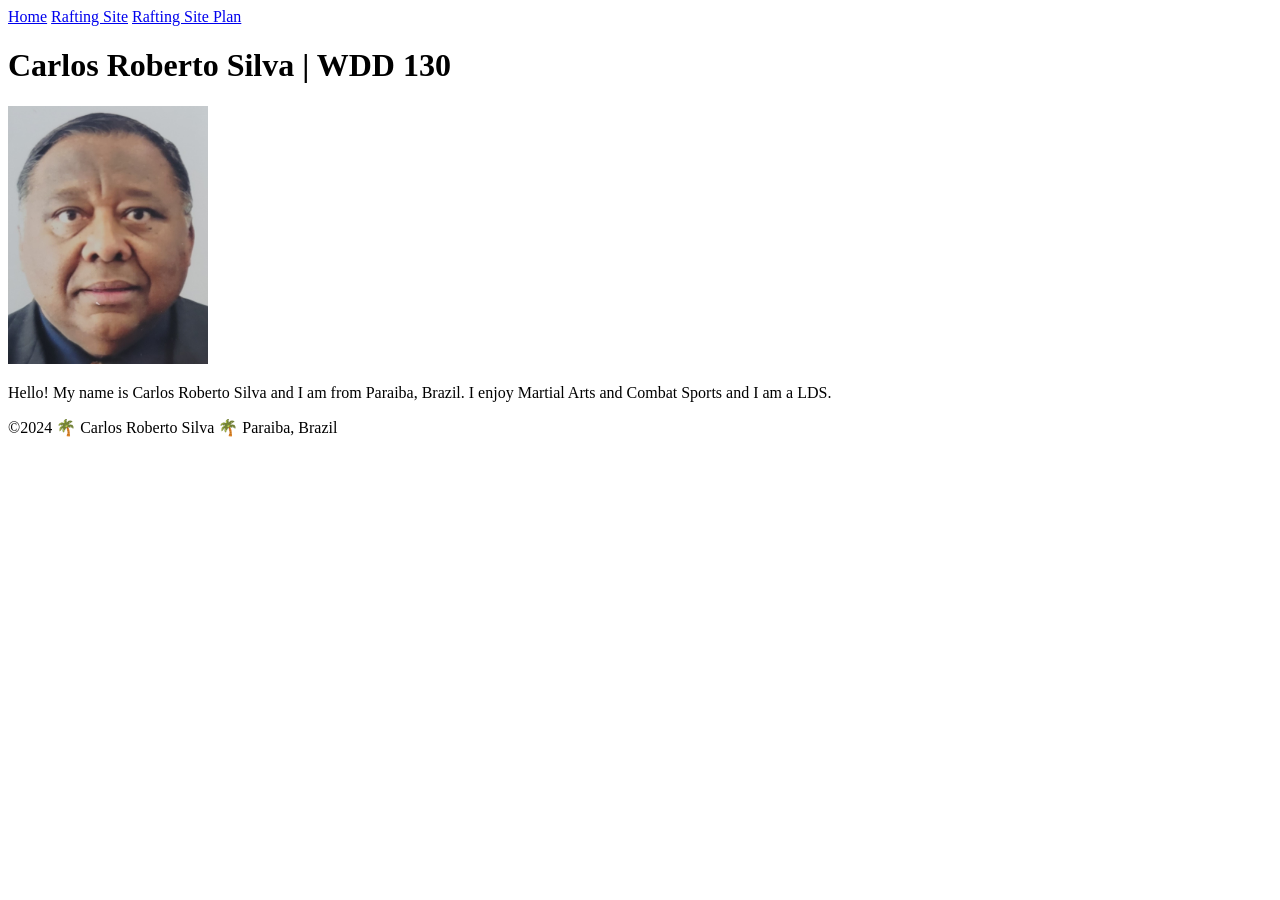
==== index.html @ 159e4e1e "My assignment" ====
<!DOCTYPE html>
<html lang="en-US">
  <head>
    <meta charset="utf-8">
    <meta name="viewport" content="width=device-width,initial-scale=1.0">
    <title>Xavier Rodriquez | WDD 130</title>
  </head>
  <body>
    <header>
      <nav>
        <a href="#">Home</a>
        <a href="wwr/">Rafting Site</a>
        <a href="wwr/site-plan-rafting.html">Rafting Site Plan</a>
      </nav>
    </header>
    <main>
      <h1>Carlos Roberto Silva | WDD 130</h1>
      <img src="images/profile.jpg" alt="Hello, my name is Carlos Roberto Silva" width="200">
      <p>Hello! My name is Carlos Roberto Silva and I am from Paraiba, Brazil. I enjoy Martial Arts and Combat Sports and I am a LDS. </p>
    </main>
    <footer>
      <p>©️2024 🌴 Carlos Roberto Silva 🌴 Paraiba, Brazil</p>
    </footer>
  </body>
</html>
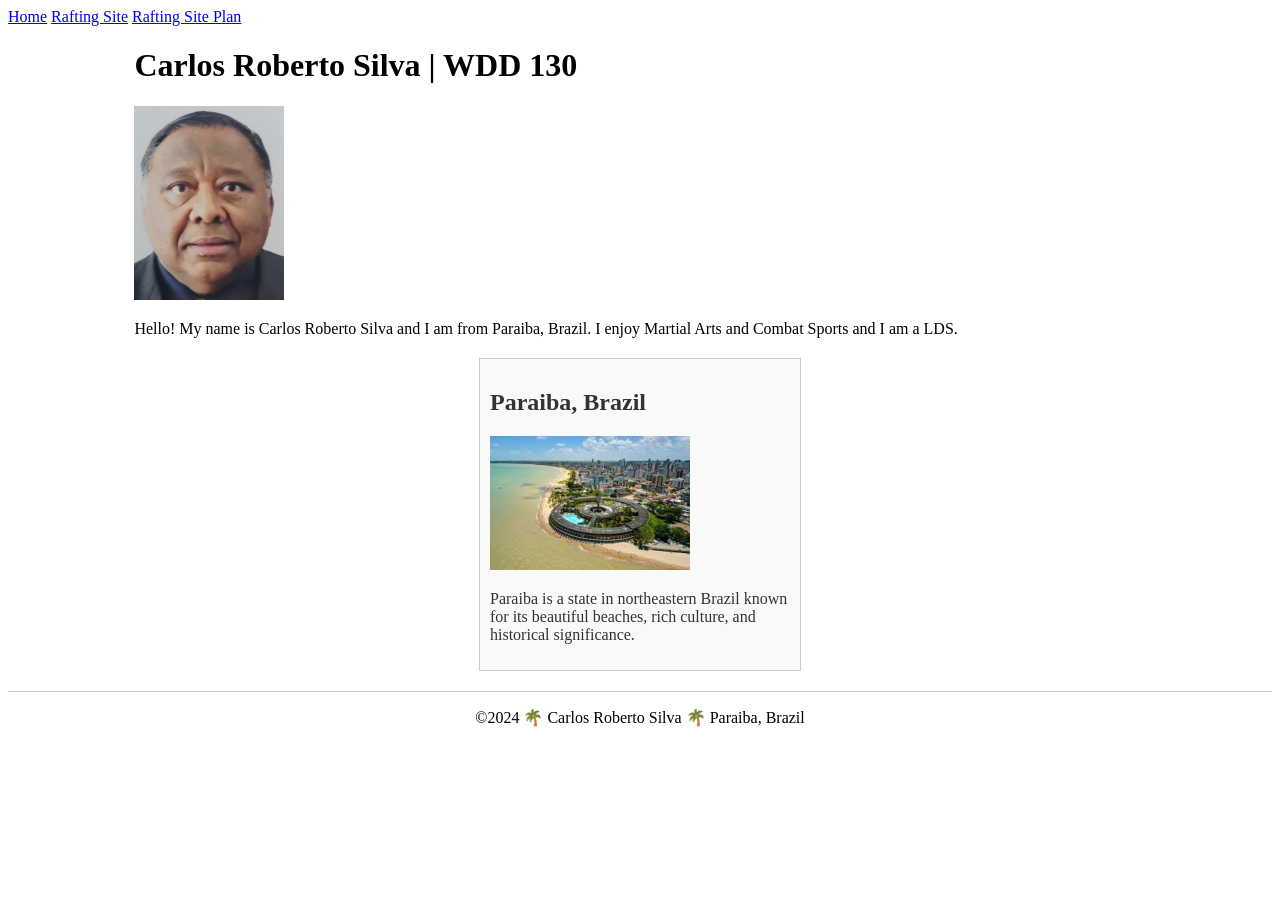
==== commit 877600f5: "Try #3" ====
--- a/index.html
+++ b/index.html
@@ -1,26 +1,69 @@
-
 <!DOCTYPE html>
 <html lang="en-US">
-  <head>
+<head>
     <meta charset="utf-8">
     <meta name="viewport" content="width=device-width,initial-scale=1.0">
-    <title>Xavier Rodriquez | WDD 130</title>
-  </head>
-  <body>
+    <title>Carlos Roberto Silva | WDD 130</title>
+    <meta name="description" content="Carlos Roberto Silva's home page for WDD 130, showcasing web development projects and personal interests.">
+    <meta name="author" content="Carlos Roberto Silva">
+    <style>
+        /* Add your existing styles here */
+
+        main {
+            width: 80%; /* Example width, adjust as needed */
+            margin: 0 auto;
+        }
+
+        aside {
+            width: 300px; /* Example width, adjust as needed */
+            margin: 20px auto;
+            border: 1px solid #ccc;
+            padding: 10px;
+            background-color: #f9f9f9; /* Adjust background color as needed */
+            color: #333; /* Ensure good contrast with background */
+        }
+
+        aside img {
+            width: 200px;
+            height: auto;
+        }
+
+        main img {
+            width: 150px;
+            height: auto;
+        }
+
+        p {
+            padding: 0;
+        }
+
+        footer {
+            margin-top: 20px;
+            border-top: 1px solid #ccc;
+            text-align: center;
+        }
+    </style>
+</head>
+<body>
     <header>
-      <nav>
-        <a href="#">Home</a>
-        <a href="wwr/">Rafting Site</a>
-        <a href="wwr/site-plan-rafting.html">Rafting Site Plan</a>
-      </nav>
+        <nav>
+            <a href="#">Home</a>
+            <a href="wwr/">Rafting Site</a>
+            <a href="wwr/site-plan-rafting.html">Rafting Site Plan</a>
+        </nav>
     </header>
     <main>
-      <h1>Carlos Roberto Silva | WDD 130</h1>
-      <img src="images/profile.jpg" alt="Hello, my name is Carlos Roberto Silva" width="200">
-      <p>Hello! My name is Carlos Roberto Silva and I am from Paraiba, Brazil. I enjoy Martial Arts and Combat Sports and I am a LDS. </p>
+        <h1>Carlos Roberto Silva | WDD 130</h1>
+        <img src="images/profile.jpg" alt="Hello, my name is Carlos Roberto Silva">
+        <p>Hello! My name is Carlos Roberto Silva and I am from Paraiba, Brazil. I enjoy Martial Arts and Combat Sports and I am a LDS.</p>
     </main>
+    <aside>
+        <h2>Paraiba, Brazil</h2>
+        <img src="images/paraiba.jpg" alt="Image representing Paraiba, Brazil">
+        <p>Paraiba is a state in northeastern Brazil known for its beautiful beaches, rich culture, and historical significance.</p>
+    </aside>
     <footer>
-      <p>©️2024 🌴 Carlos Roberto Silva 🌴 Paraiba, Brazil</p>
+        <p>©️2024 🌴 Carlos Roberto Silva 🌴 Paraiba, Brazil</p>
     </footer>
-  </body>
-</html>+</body>
+</html>
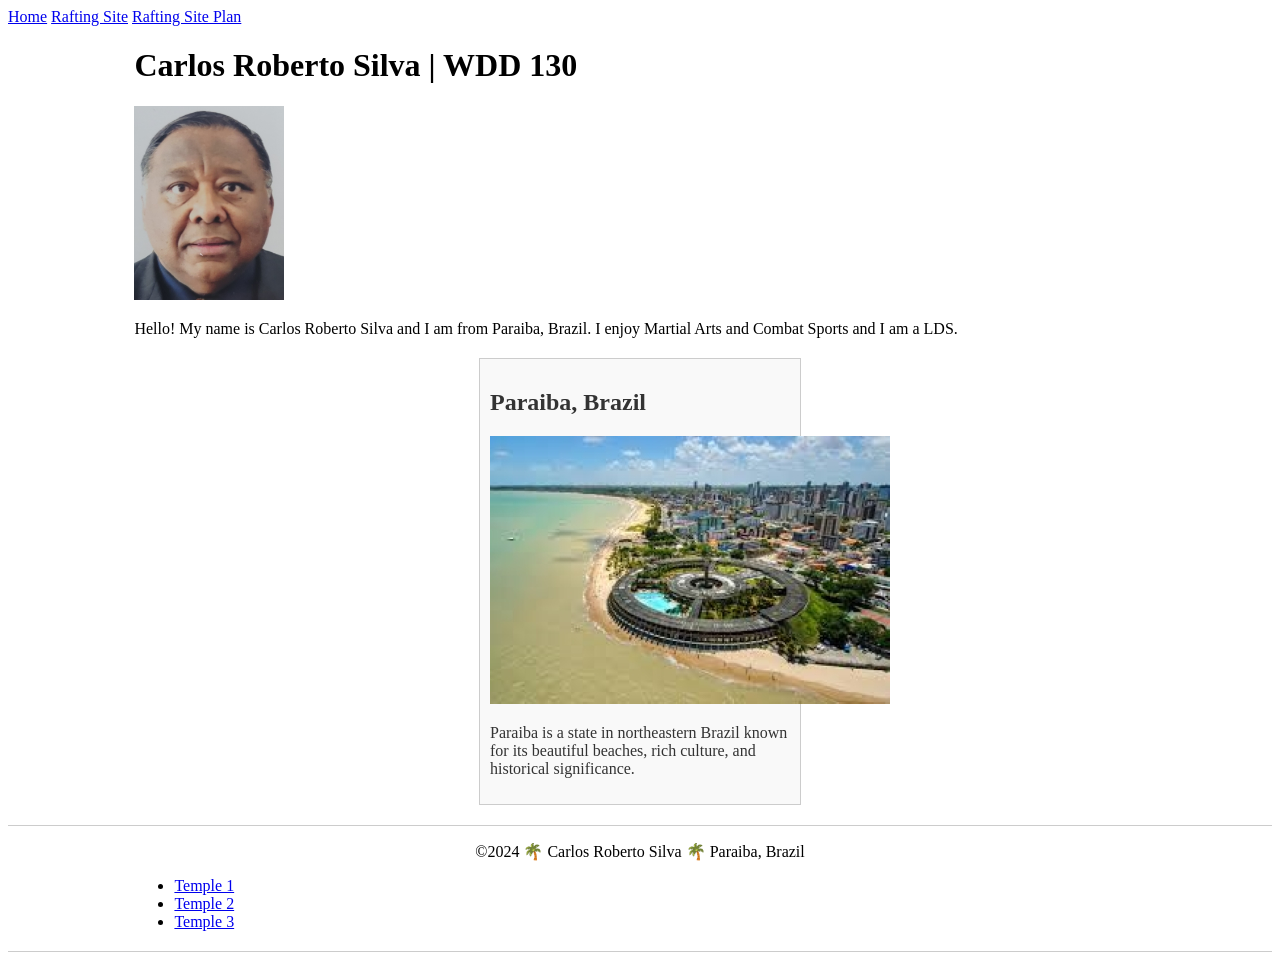
==== commit e4d949f8: "New One" ====
--- a/index.html
+++ b/index.html
@@ -23,7 +23,15 @@
             color: #333; /* Ensure good contrast with background */
         }
 
-        aside img {
+        aside img <aside class="box">
+    <img src="path/to/your/profile.jpg" alt="Profile Picture" class="profile">
+    <h2 class="location-heading">Your State/Country</h2>
+    <p>
+        <!-- Your introduction content here -->
+        Hi, I'm Carlos Silva. I'm a grand master of martial arts and I teach CTE at JFK jr. high school in Utah.
+    </p>
+</aside>
+{
             width: 200px;
             height: auto;
         }
@@ -67,3 +75,32 @@
     </footer>
 </body>
 </html>
+<!DOCTYPE html>
+<html lang="en">
+<head>
+    <meta charset="UTF-8">
+    <meta name="viewport" content="width=device-width, initial-scale=1.0">
+    <title>Your Home Page</title>
+    <link rel="stylesheet" href="styles/styles.css">
+</head>
+<body>
+    <header>
+        <!-- Header content -->
+    </header>
+    <main>
+        <!-- Main content -->
+
+        <!-- Unordered list of favorite temples -->
+        <ul class="box">
+            <li><a href="https://www.churchofjesuschrist.org/temples?lang=eng" target="_blank">Temple 1</a></li>
+            <li><a href="https://www.churchofjesuschrist.org/temples?lang=eng" target="_blank">Temple 2</a></li>
+            <li><a href="https://www.churchofjesuschrist.org/temples?lang=eng" target="_blank">Temple 3</a></li>
+        </ul>
+    </main>
+    <footer>
+        <!-- Footer content -->
+    </footer>
+</body>
+<!-- Last modified: 2024-07-18 -->
+</html>
+
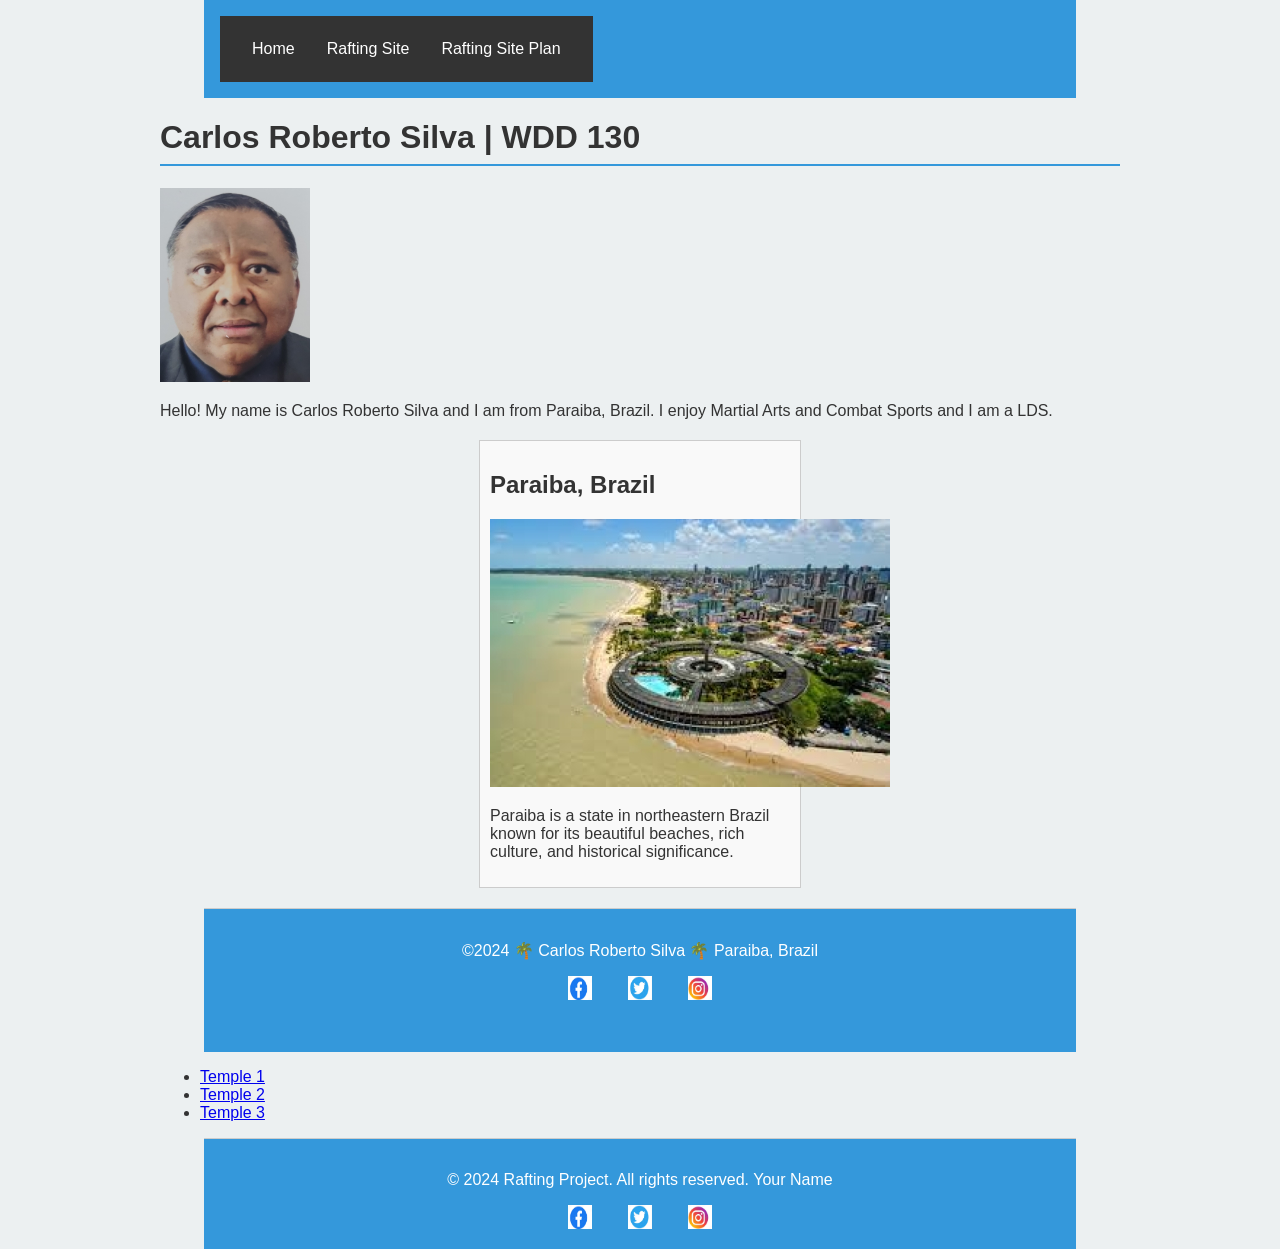
==== commit 9d01c2d5: "update" ====
--- a/index.html
+++ b/index.html
@@ -62,16 +62,19 @@
     </header>
     <main>
         <h1>Carlos Roberto Silva | WDD 130</h1>
-        <img src="images/profile.jpg" alt="Hello, my name is Carlos Roberto Silva">
+        <img src="../images/profile.jpg" alt="Hello, my name is Carlos Roberto Silva">
         <p>Hello! My name is Carlos Roberto Silva and I am from Paraiba, Brazil. I enjoy Martial Arts and Combat Sports and I am a LDS.</p>
     </main>
     <aside>
         <h2>Paraiba, Brazil</h2>
-        <img src="images/paraiba.jpg" alt="Image representing Paraiba, Brazil">
+        <img src="../images/paraiba.jpg" alt="Image representing Paraiba, Brazil">
         <p>Paraiba is a state in northeastern Brazil known for its beautiful beaches, rich culture, and historical significance.</p>
     </aside>
     <footer>
         <p>©️2024 🌴 Carlos Roberto Silva 🌴 Paraiba, Brazil</p>
+        <a href="https://facebook.com" target="_blank"><img src="../images/facebookIcon.jpg" alt="Facebook"></a>
+        <a href="https://twitter.com" target="_blank"><img src="../images/twitterIcon.jpg" alt="Twitter"></a>
+        <a href="https://instagram.com" target="_blank"><img src="../images/instagramIcon.jpg" alt="Instagram"></a>
     </footer>
 </body>
 </html>
@@ -98,7 +101,10 @@
         </ul>
     </main>
     <footer>
-        <!-- Footer content -->
+        <p>&copy; 2024 Rafting Project. All rights reserved. Your Name</p>
+        <a href="https://facebook.com" target="_blank"><img src="../images/facebookIcon.jpg" alt="Facebook"></a>
+        <a href="https://twitter.com" target="_blank"><img src="../images/twitterIcon.jpg" alt="Twitter"></a>
+        <a href="https://instagram.com" target="_blank"><img src="../images/instagramIcon.jpg" alt="Instagram"></a>
     </footer>
 </body>
 <!-- Last modified: 2024-07-18 -->
--- a/styles/styles.css
+++ b/styles/styles.css
@@ -0,0 +1,94 @@
+/* Import Google Fonts */
+@import url('https://fonts.googleapis.com/css2?family=Roboto:wght@400;700&display=swap');
+
+/* Define CSS Variables for the color scheme */
+:root {
+    --primary-color: #3498db;
+    --secondary-color: #2ecc71;
+    --background-color: #ecf0f1;
+    --text-color: #333;
+}
+
+body {
+    font-family: 'Roboto', sans-serif;
+    color: var(--text-color);
+    background-color: var(--background-color);
+    margin: 0;
+    padding: 0;
+    max-width: 1200px;
+    margin: auto;
+}
+
+header, .grid, footer {
+    max-width: 840px;
+    margin: 0 auto;
+}
+
+header {
+    display: flex;
+    justify-content: space-between;
+    align-items: center;
+    padding: 1rem;
+    background-color: var(--primary-color);
+}
+
+nav {
+    display: flex;
+    justify-content: space-around; /* Evenly space the navigation links */
+    align-items: center; /* Center the links vertically */
+    background-color: #333; /* Adjust background color as needed */
+    padding: 1rem; /* Adjust padding as needed */
+}
+
+nav a {
+    display: block;
+    padding: 0.5rem 1rem; /* Adjust padding as needed */
+    color: #fff; /* Adjust text color as needed */
+    text-decoration: none; /* Remove underline */
+}
+
+nav a:hover {
+    background-color: #575757; /* Add hover effect */
+}
+
+.grid {
+    display: grid;
+    grid-template-columns: 1fr 3fr; /* Adjust column widths as needed */
+    gap: 1rem; /* Optional: add gap between columns */
+}
+
+aside {
+    grid-column: 1 / 2;
+    grid-row: 1;
+}
+
+main {
+    grid-column: 2 / 3;
+}
+
+h1 {
+    border-bottom: 2px solid var(--primary-color); /* Adjust color and width as needed */
+    padding-bottom: 0.5rem; /* Optional: add padding for spacing */
+}
+
+footer {
+    background-color: var(--primary-color);
+    color: white;
+    text-align: center;
+    padding: 1rem;
+}
+
+footer a {
+    margin: 0 1rem;
+}
+
+footer a img {
+    width: 24px;
+    height: 24px;
+}
+
+footer a:hover {
+    opacity: 0.8;
+}
+
+/* Other existing CSS rules */
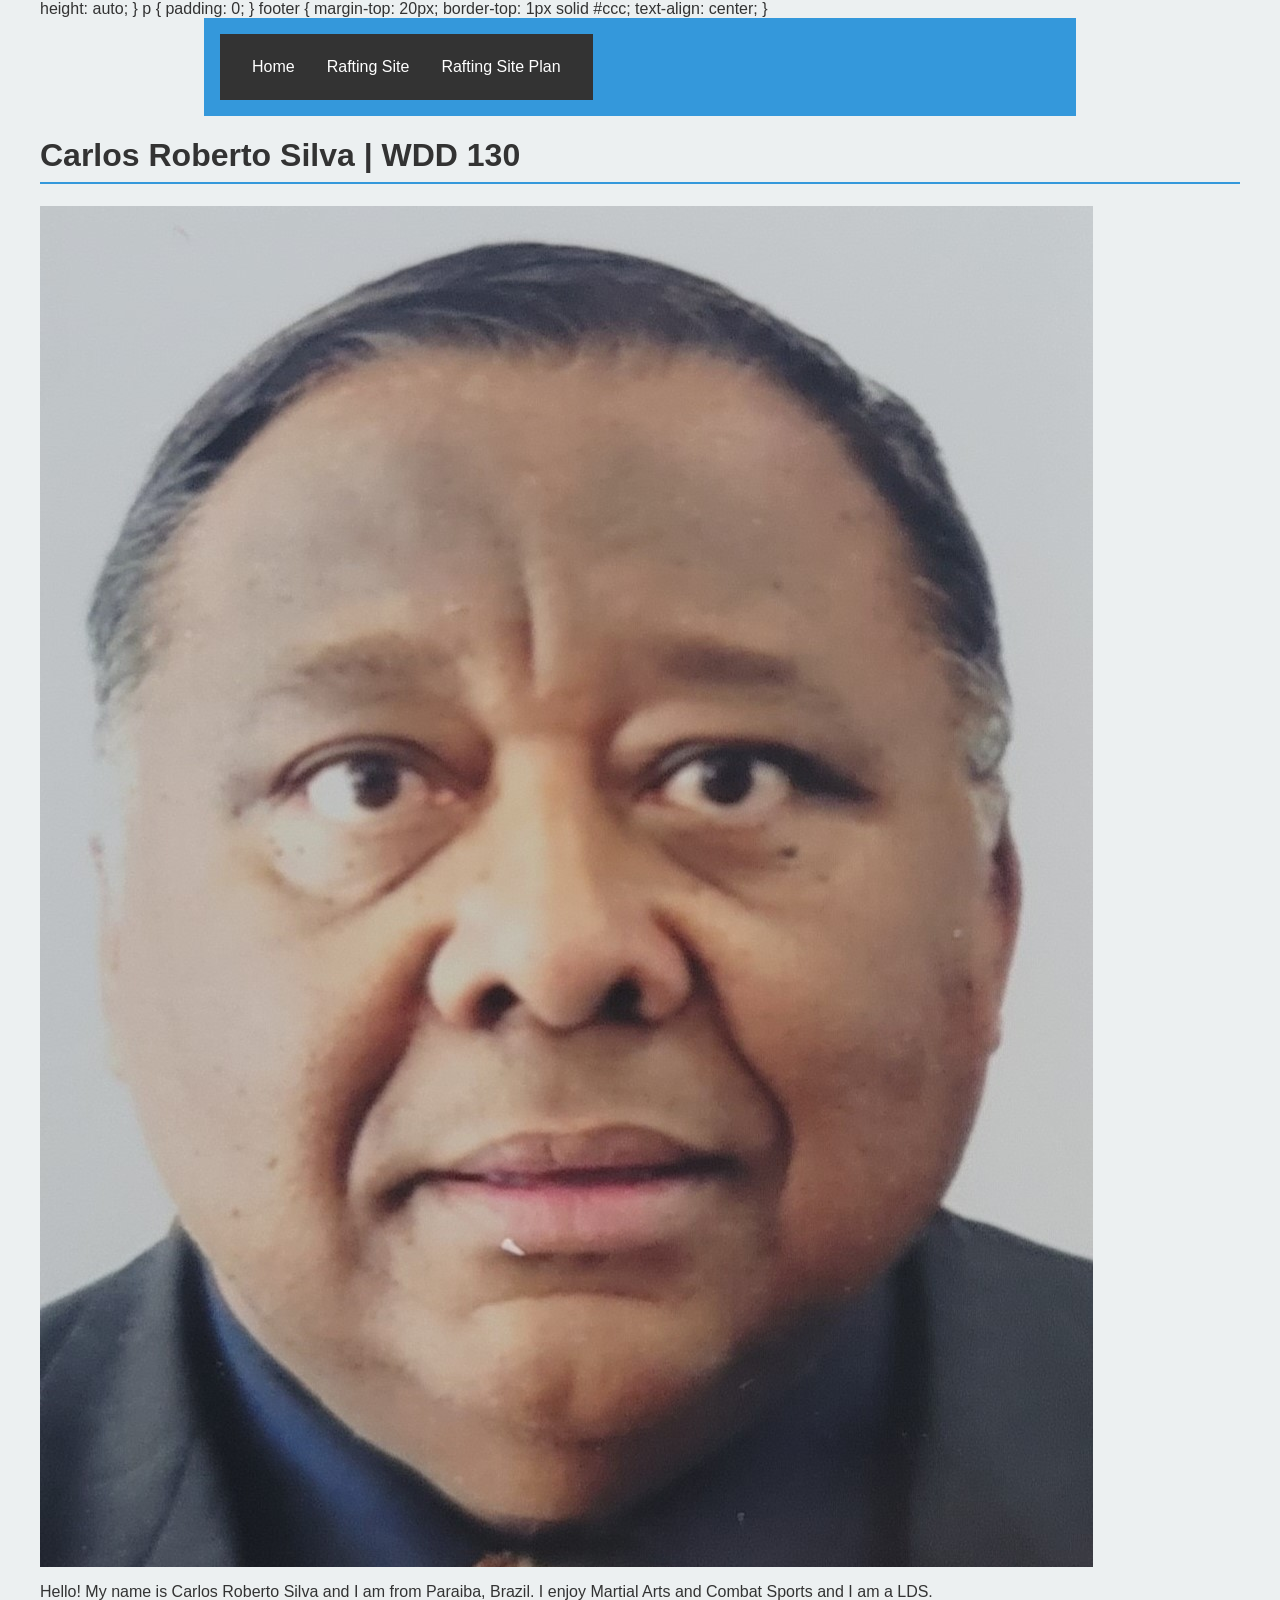
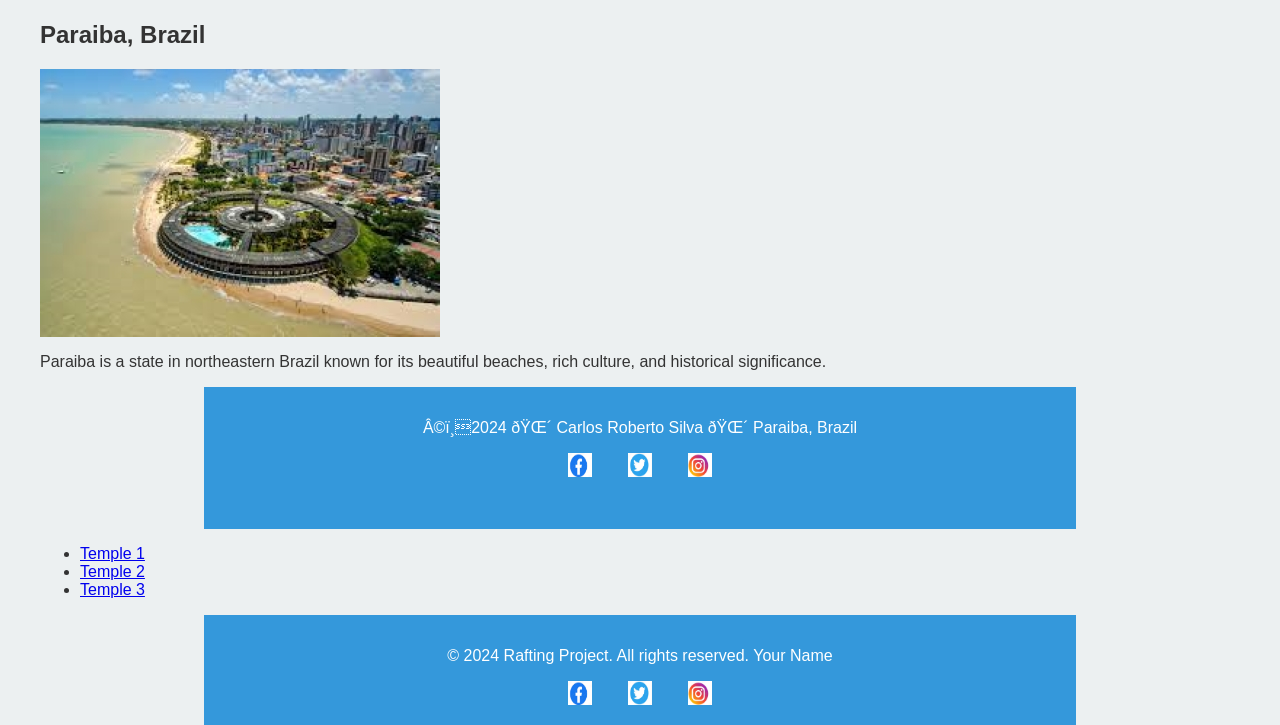
==== commit ebb4a47d: "Last Update" ====
--- a/index.html
+++ b/index.html
@@ -1,43 +1,3 @@
-<!DOCTYPE html>
-<html lang="en-US">
-<head>
-    <meta charset="utf-8">
-    <meta name="viewport" content="width=device-width,initial-scale=1.0">
-    <title>Carlos Roberto Silva | WDD 130</title>
-    <meta name="description" content="Carlos Roberto Silva's home page for WDD 130, showcasing web development projects and personal interests.">
-    <meta name="author" content="Carlos Roberto Silva">
-    <style>
-        /* Add your existing styles here */
-
-        main {
-            width: 80%; /* Example width, adjust as needed */
-            margin: 0 auto;
-        }
-
-        aside {
-            width: 300px; /* Example width, adjust as needed */
-            margin: 20px auto;
-            border: 1px solid #ccc;
-            padding: 10px;
-            background-color: #f9f9f9; /* Adjust background color as needed */
-            color: #333; /* Ensure good contrast with background */
-        }
-
-        aside img <aside class="box">
-    <img src="path/to/your/profile.jpg" alt="Profile Picture" class="profile">
-    <h2 class="location-heading">Your State/Country</h2>
-    <p>
-        <!-- Your introduction content here -->
-        Hi, I'm Carlos Silva. I'm a grand master of martial arts and I teach CTE at JFK jr. high school in Utah.
-    </p>
-</aside>
-{
-            width: 200px;
-            height: auto;
-        }
-
-        main img {
-            width: 150px;
             height: auto;
         }
 
@@ -110,3 +70,4 @@
 <!-- Last modified: 2024-07-18 -->
 </html>
 
+
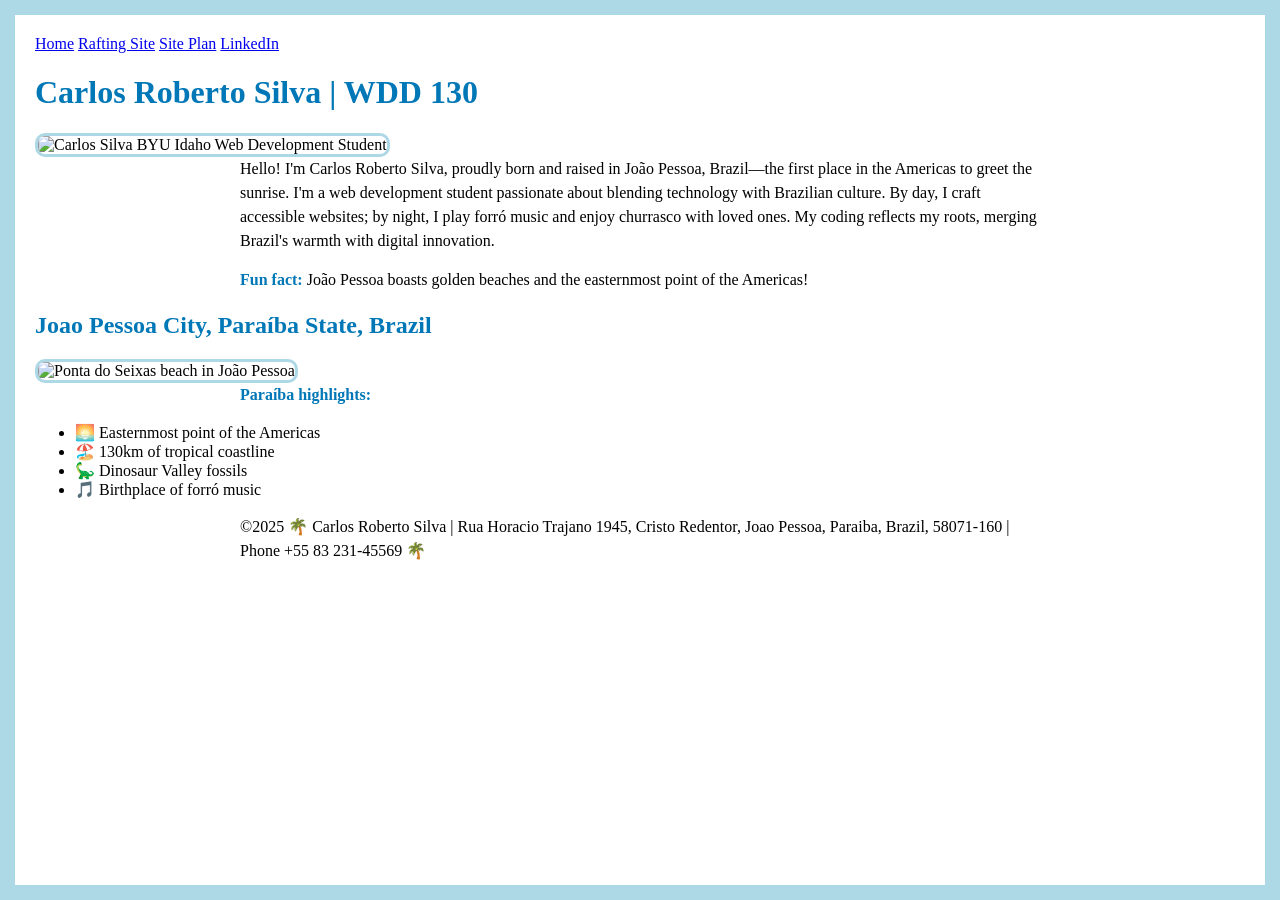
==== commit 38bea32c: "Update index.html Signed-off-by: Carlos Roberto Silva <csilva@graniteschools.org>" ====
--- a/index.html
+++ b/index.html
@@ -1,73 +1,67 @@
-            height: auto;
-        }
-
-        p {
-            padding: 0;
-        }
-
-        footer {
-            margin-top: 20px;
-            border-top: 1px solid #ccc;
-            text-align: center;
-        }
-    </style>
-</head>
-<body>
-    <header>
-        <nav>
-            <a href="#">Home</a>
-            <a href="wwr/">Rafting Site</a>
-            <a href="wwr/site-plan-rafting.html">Rafting Site Plan</a>
-        </nav>
-    </header>
-    <main>
-        <h1>Carlos Roberto Silva | WDD 130</h1>
-        <img src="../images/profile.jpg" alt="Hello, my name is Carlos Roberto Silva">
-        <p>Hello! My name is Carlos Roberto Silva and I am from Paraiba, Brazil. I enjoy Martial Arts and Combat Sports and I am a LDS.</p>
-    </main>
-    <aside>
-        <h2>Paraiba, Brazil</h2>
-        <img src="../images/paraiba.jpg" alt="Image representing Paraiba, Brazil">
-        <p>Paraiba is a state in northeastern Brazil known for its beautiful beaches, rich culture, and historical significance.</p>
-    </aside>
-    <footer>
-        <p>©️2024 🌴 Carlos Roberto Silva 🌴 Paraiba, Brazil</p>
-        <a href="https://facebook.com" target="_blank"><img src="../images/facebookIcon.jpg" alt="Facebook"></a>
-        <a href="https://twitter.com" target="_blank"><img src="../images/twitterIcon.jpg" alt="Twitter"></a>
-        <a href="https://instagram.com" target="_blank"><img src="../images/instagramIcon.jpg" alt="Instagram"></a>
-    </footer>
-</body>
-</html>
-<!DOCTYPE html>
-<html lang="en">
-<head>
-    <meta charset="UTF-8">
-    <meta name="viewport" content="width=device-width, initial-scale=1.0">
-    <title>Your Home Page</title>
-    <link rel="stylesheet" href="styles/styles.css">
-</head>
-<body>
-    <header>
-        <!-- Header content -->
-    </header>
-    <main>
-        <!-- Main content -->
-
-        <!-- Unordered list of favorite temples -->
-        <ul class="box">
-            <li><a href="https://www.churchofjesuschrist.org/temples?lang=eng" target="_blank">Temple 1</a></li>
-            <li><a href="https://www.churchofjesuschrist.org/temples?lang=eng" target="_blank">Temple 2</a></li>
-            <li><a href="https://www.churchofjesuschrist.org/temples?lang=eng" target="_blank">Temple 3</a></li>
-        </ul>
-    </main>
-    <footer>
-        <p>&copy; 2024 Rafting Project. All rights reserved. Your Name</p>
-        <a href="https://facebook.com" target="_blank"><img src="../images/facebookIcon.jpg" alt="Facebook"></a>
-        <a href="https://twitter.com" target="_blank"><img src="../images/twitterIcon.jpg" alt="Twitter"></a>
-        <a href="https://instagram.com" target="_blank"><img src="../images/instagramIcon.jpg" alt="Instagram"></a>
-    </footer>
-</body>
-<!-- Last modified: 2024-07-18 -->
-</html>
-
-
+<!DOCTYPE html>
+<html lang="en-US">
+<head>
+  <meta charset="utf-8">
+  <meta name="viewport" content="width=device-width,initial-scale=1.0">
+  <title>Carlos Roberto Silva | WDD 130</title>
+  <meta name="description" content="Carlos Roberto Silva's WDD 130 Course Homepage showcasing Brazilian Culture and Web Development Projects at BYU-Idaho">
+  <meta name="author" content="Carlos Roberto Silva">
+  <link rel="stylesheet" href="styles.css">
+  <link rel="preconnect" href="https://fonts.googleapis.com">
+  <link rel="preconnect" href="https://fonts.gstatic.com" crossorigin>
+  <link href="https://fonts.googleapis.com/css2?family=Roboto:wght@400;700&display=swap" rel="stylesheet">
+  <style>
+    body {
+      border: 15px solid #add8e6; /* Light blue frame */
+      margin: 0;
+      padding: 20px;
+      min-height: 100vh;
+      box-sizing: border-box;
+    }
+    h1, h2, strong {
+      color: #0077b6; /* Light blue text for headings & bold */
+    }
+    .profile-img, .city-img {
+      border: 3px solid #add8e6;
+      border-radius: 10px;
+    }
+    p {
+      line-height: 1.5;
+      max-width: 800px;
+      margin: 0 auto 15px;
+    }
+  </style>
+</head>
+<body>
+  <header>
+    <nav>
+      <a href="#" class="active">Home</a>
+      <a href="wwr/site-plan-rafting.html">Rafting Site</a>
+      <a href="wwr/site-plan-rafting.html">Site Plan</a>
+      <a href="https://www.linkedin.com/in/carlossilva2/" target="_blank">LinkedIn</a>
+    </nav>
+  </header>
+  <div class="grid">
+    <main>
+      <h1>Carlos Roberto Silva | WDD 130</h1>
+      <img src="profile.jpg" alt="Carlos Silva BYU Idaho Web Development Student" class="profile-img" width="200" height="200">
+      <p>Hello! I'm Carlos Roberto Silva, proudly born and raised in João Pessoa, Brazil—the first place in the Americas to greet the sunrise. I'm a web development student passionate about blending technology with Brazilian culture. By day, I craft accessible websites; by night, I play forró music and enjoy churrasco with loved ones. My coding reflects my roots, merging Brazil's warmth with digital innovation.</p>
+      <p><strong>Fun fact:</strong> João Pessoa boasts golden beaches and the easternmost point of the Americas!</p>
+    </main>
+    <aside class="box">
+      <h2>Joao Pessoa City, Paraíba State, Brazil</h2>
+      <img src="joaopessoa.jpg" alt="Ponta do Seixas beach in João Pessoa" class="city-img" width="300" height="200">
+      <p><strong>Paraíba highlights:</strong></p>
+      <ul>
+        <li>🌅 Easternmost point of the Americas</li>
+        <li>🏖️ 130km of tropical coastline</li>
+        <li>🦕 Dinosaur Valley fossils</li>
+        <li>🎵 Birthplace of forró music</li>
+      </ul>
+    </aside>
+  </div>
+  <footer>
+    <p>©2025 🌴 Carlos Roberto Silva | Rua Horacio Trajano 1945, Cristo Redentor, Joao Pessoa, Paraiba, Brazil, 58071-160 | Phone +55 83 231-45569 🌴 </p>
+  </footer>
+</body>
+</html>
